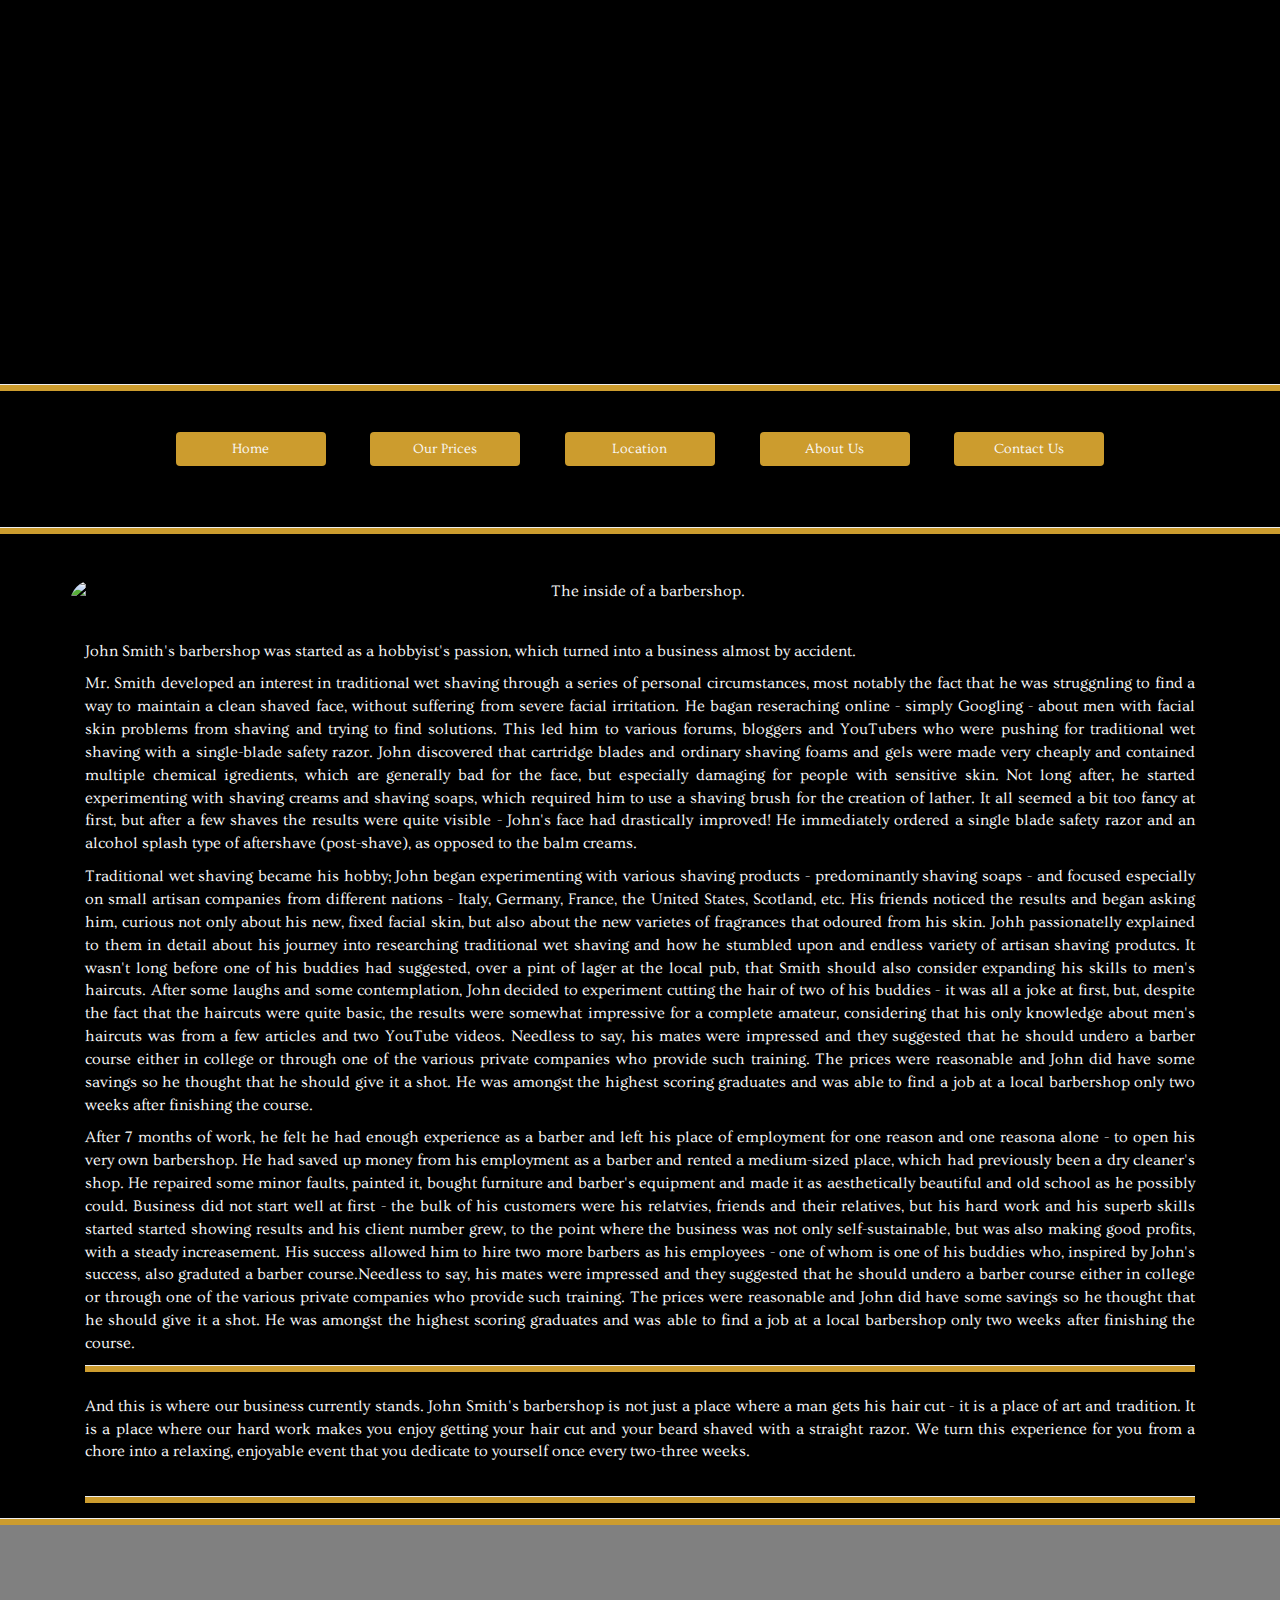
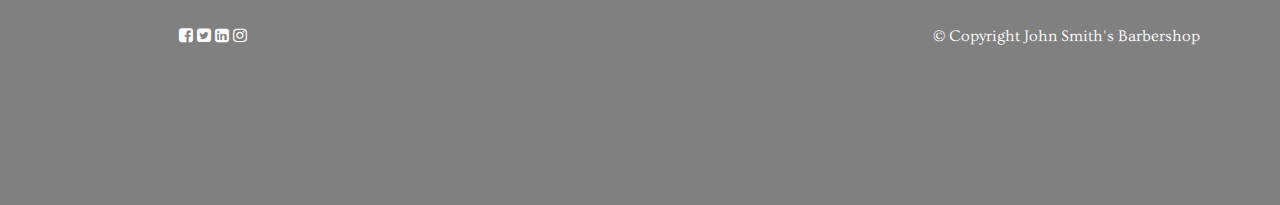
==== about.html @ c20d1a77 "The google maps on the Location page has been fixed so as to be responsive on all devices. It has it" ====
<!DOCTYPE html>
<html lang="en">

<head>
    <meta charset="UTF-8">
    <meta name="viewport" content="width=device-width, initial-scale=1, shrink-to-fit=no">
    <meta http-equiv="X-UA-Compatible" content="ie=edge">
    <link rel="stylesheet" href="https://maxcdn.bootstrapcdn.com/bootstrap/3.3.7/css/bootstrap.min.css" integrity="sha384-BVYiiSIFeK1dGmJRAkycuHAHRg32OmUcww7on3RYdg4Va+PmSTsz/K68vbdEjh4u" crossorigin="anonymous">
    <link rel="stylesheet" href="styles.css" type="text/css" />
    <link rel="stylesheet" href="https://cdnjs.cloudflare.com/ajax/libs/font-awesome/4.7.0/css/font-awesome.min.css">
    <link href="https://fonts.googleapis.com/css?family=Slabo+27px" rel="stylesheet">
    <script src="https://maxcdn.bootstrapcdn.com/bootstrap/3.3.7/js/bootstrap.min.js"></script>
    <script src="https://ajax.googleapis.com/ajax/libs/jquery/3.3.1/jquery.min.js"></script>
    <title>Smith's Barbershop</title>
</head>

<body>
    <a href="index.html">
        <div class="img-container">

        </div>
    </a>
    <hr class="divider" />
    <div class="container-fluid">
        <div class="row navbar">
            <div class="col-sm-2 col-sm-offset-1"><a class="btn" href="index.html">Home</a></div>
            <div class="col-sm-2"><a class="btn" href="prices.html">Our Prices</a></div>
            <div class="col-sm-2"><a class="btn" href="location.html">Location</a></div>
            <div class="col-sm-2"><a class="btn" href="about.html">About Us</a></div>
            <div class="col-sm-2"><a class="btn" href="contact.html">Contact Us</a></div>
        </div>
    </div>

    <hr class="divider" />

    <br />
    <br />

    <section class="section-one">
        <center>
            <div class="container">
                <div class="row">

                    <img src="images/barbershop.jpg" alt="The inside of a barbershop." style="border-radius: 113px;" class="img-responsive center-block  aboutusimage" />

                    <div class="col-sm-12 text-justify">
                        <p>John Smith's barbershop was started as a hobbyist's passion, which turned into a business almost by accident.</p>

                        <p>Mr. Smith developed an interest in traditional wet shaving through a series of personal circumstances, most notably the fact that he was struggnling to find a way to maintain a clean shaved face, without suffering from severe facial
                            irritation. He bagan reseraching online - simply Googling - about men with facial skin problems from shaving and trying to find solutions. This led him to various forums, bloggers and YouTubers who were pushing for traditional
                            wet shaving with a single-blade safety razor. John discovered that cartridge blades and ordinary shaving foams and gels were made very cheaply and contained multiple chemical igredients, which are generally bad for the face,
                            but especially damaging for people with sensitive skin. Not long after, he started experimenting with shaving creams and shaving soaps, which required him to use a shaving brush for the creation of lather. It all seemed a bit
                            too fancy at first, but after a few shaves the results were quite visible - John's face had drastically improved! He immediately ordered a single blade safety razor and an alcohol splash type of aftershave (post-shave), as
                            opposed to the balm creams.</p>
                        <p>Traditional wet shaving became his hobby; John began experimenting with various shaving products - predominantly shaving soaps - and focused especially on small artisan companies from different nations - Italy, Germany, France,
                            the United States, Scotland, etc. His friends noticed the results and began asking him, curious not only about his new, fixed facial skin, but also about the new varietes of fragrances that odoured from his skin. Johh passionatelly
                            explained to them in detail about his journey into researching traditional wet shaving and how he stumbled upon and endless variety of artisan shaving produtcs. It wasn't long before one of his buddies had suggested, over a
                            pint of lager at the local pub, that Smith should also consider expanding his skills to men's haircuts. After some laughs and some contemplation, John decided to experiment cutting the hair of two of his buddies - it was all
                            a joke at first, but, despite the fact that the haircuts were quite basic, the results were somewhat impressive for a complete amateur, considering that his only knowledge about men's haircuts was from a few articles and two
                            YouTube videos. Needless to say, his mates were impressed and they suggested that he should undero a barber course either in college or through one of the various private companies who provide such training. The prices were
                            reasonable and John did have some savings so he thought that he should give it a shot. He was amongst the highest scoring graduates and was able to find a job at a local barbershop only two weeks after finishing the course.
                        </p>
                        <p>After 7 months of work, he felt he had enough experience as a barber and left his place of employment for one reason and one reasona alone - to open his very own barbershop. He had saved up money from his employment as a barber
                            and rented a medium-sized place, which had previously been a dry cleaner's shop. He repaired some minor faults, painted it, bought furniture and barber's equipment and made it as aesthetically beautiful and old school as he
                            possibly could. Business did not start well at first - the bulk of his customers were his relatvies, friends and their relatives, but his hard work and his superb skills started started showing results and his client number
                            grew, to the point where the business was not only self-sustainable, but was also making good profits, with a steady increasement. His success allowed him to hire two more barbers as his employees - one of whom is one of his
                            buddies who, inspired by John's success, also graduted a barber course.Needless to say, his mates were impressed and they suggested that he should undero a barber course either in college or through one of the various private
                            companies who provide such training. The prices were reasonable and John did have some savings so he thought that he should give it a shot. He was amongst the highest scoring graduates and was able to find a job at a local
                            barbershop only two weeks after finishing the course.</p>

                        <hr class="symbol" />
                        <br />
                        <p>And this is where our business currently stands. John Smith's barbershop is not just a place where a man gets his hair cut - it is a place of art and tradition. It is a place where our hard work makes you enjoy getting your hair
                            cut and your beard shaved with a straight razor. We turn this experience for you from a chore into a relaxing, enjoyable event that you dedicate to yourself once every two-three weeks.</p>
                        <br />
                        <hr class="symbol" />

                    </div>
                </div>
            </div>

        </center>
    </section>


    <hr class="divider" id="footerdivider" />

    <!--- FOOTER --->

    <footer class="row">
        <div class="col-xs-4">
            <a href="#" class="fa fa-facebook-square"></a>
            <a href="#" class="fa fa-twitter-square"></a>
            <a href="#" class="fa fa-linkedin-square"></a>
            <a href="#" class="fa fa-instagram"></a>
        </div>

        <div class="col-xs-4 col-xs-offset-4">© Copyright John Smith's Barbershop</div>
    </footer>




</body>

</html>
---- styles.css ----
@import url('https://fonts.googleapis.com/css?family=Ovo');

body {
    font-family: 'Ovo', serif;
    font-size: 16px;
    background-color: black;
    color: #fafafa;
    text-align: center;
    width: 100%;
}

.img-container {
    background-image: url("https://cdn.shopify.com/s/files/1/0705/2585/articles/Traditional_Shave_Blog_1112x.jpg?v=1507409431");
    background-repeat: no-repeat;
    background-size: cover;
    background-position: bottom;
    padding: 15%;
    width: 100%;
    transition: filter 0.7s ease-in-out;
}

footer {
    background-color: grey;
    height: 280px;
    padding-top: 100px;
}



.row {
    margin-left: 0;
    margin-right: 0;
}

#footerdivider {
    margin-top: 15px;
}

a {
    color: #fafafa;
}

hr {
    background-color: #CC9C2E;
    margin: 0;
    padding: 3px;
}


/* COLORS AND STYLING/LAYOUT */

.btn {
    color: #fafafa;
    background-color: #CC9C2E;
    text-decoration: none;
    width: 150px;
}

.firstpage {
    display: inline-block;
}

#pricessecondrow {
    margin-top: 32px;
}

.form-group {
    width: 100px;
}

.img {
    width: 500px;
    height: 300px;
    background-position: center;
    background-repeat: no-repeat;
    background-size: cover;
}

.aboutusimage {
    padding-bottom: 37px;
}

.firstimage {
    background: url("https://preview.ibb.co/kntMs9/pic1.jpg");
}


.navbar {
    background-color: black;
    padding: 40px;
    text-align: center;
}

/* Hovers */

a:hover {
    color: black;
    text-decoration: none;
    cursor: pointer;
}

.firstpage:hover {
    color: white;
    text-decoration: none;
    cursor: pointer;
}

a:visited {
    color: #fafafa;
}

.img-container:hover {
    filter: brightness(75%);
    transition-duration: .7s;
    transition-timing-function: ease-in-out;
}

/* CONTACT FORM */

.contact-form {
    background: #fff;
    margin-top: 10%;
    margin-bottom: 5%;
    width: 70%;
}

.contact-form .form-control {
    border-radius: 1rem;
}

.contact-image {
    text-align: center;
}

.contact-image img {
    border-radius: 6rem;
    width: 11%;
    margin-top: -3%;
    transform: rotate(29deg);
}

.contact-form form {
    padding: 14%;
}

.contact-form form .row {
    margin-bottom: -7%;
}

.contact-form h3 {
    margin-bottom: 8%;
    margin-top: -10%;
    text-align: center;
    color: #0062cc;
}

.contact-form .btnContact {
    width: 50%;
    border: none;
    border-radius: 1rem;
    padding: 1.5%;
    background: #dc3545;
    font-weight: 600;
    color: #fff;
    cursor: pointer;
}

.btnContactSubmit {
    width: 50%;
    border-radius: 1rem;
    padding: 1.5%;
    color: #fff;
    background-color: #0062cc;
    border: none;
    cursor: pointer;
}

/* MEDIA QUERIES */

@media (min-width: 1224px) {
    nav {
        background-color: black;
        padding-top: 30px;
        padding-bottom: 30px;
    }
}

@media (max-width: 768px) {
    iframe {
        width: 50%;
        height: 50%;
    }

}
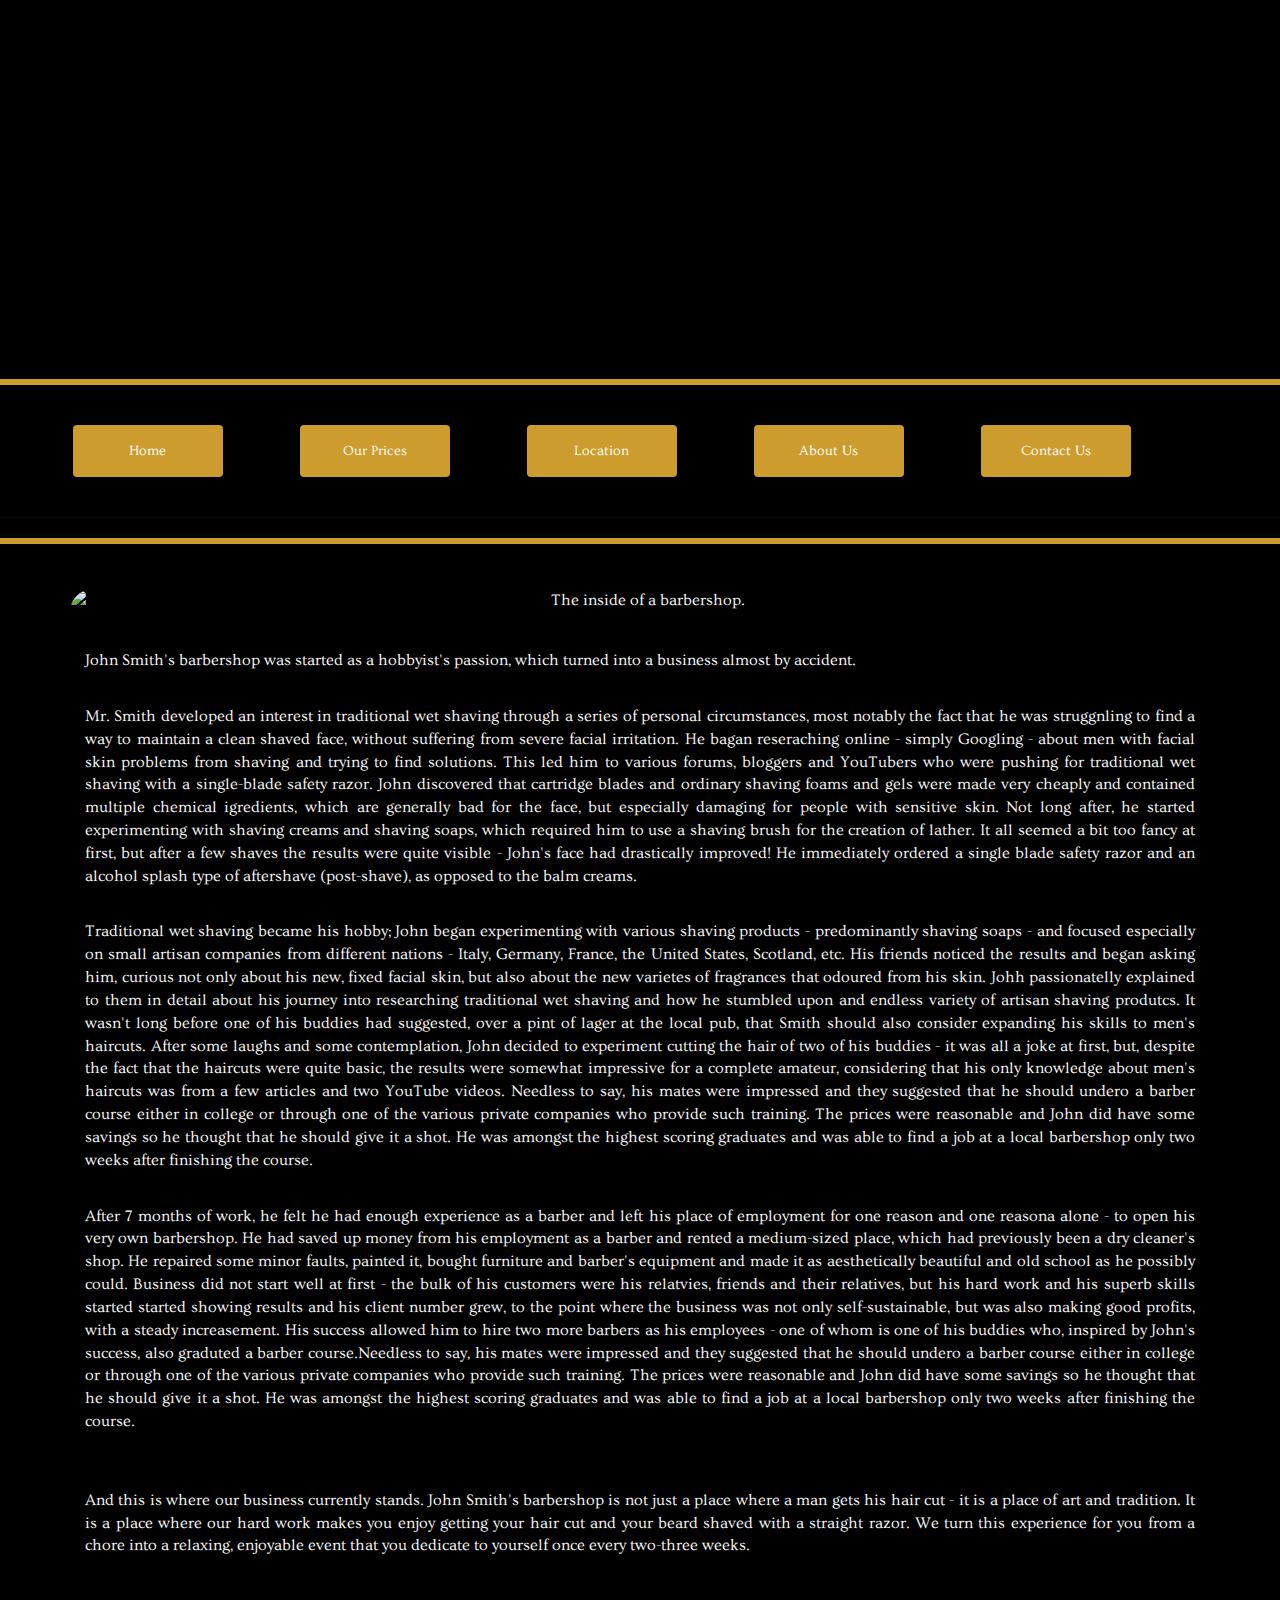
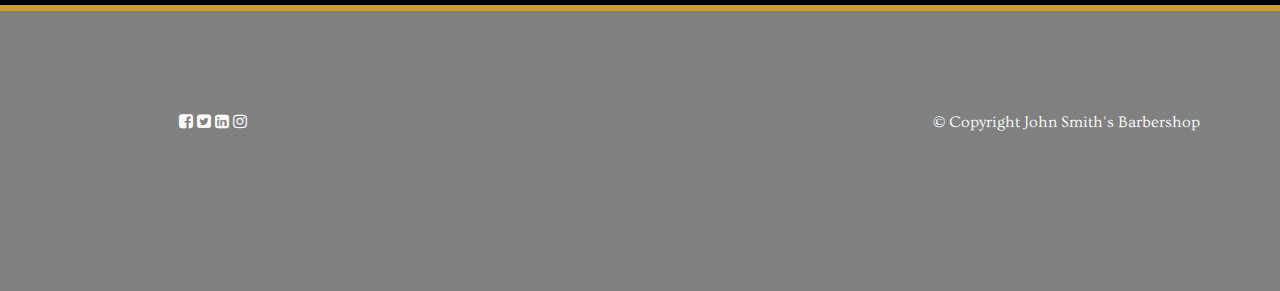
==== commit e835fb1d: "Removed the hr lines at the last paragraph. For better design purposes." ====
--- a/about.html
+++ b/about.html
@@ -16,20 +16,31 @@
 
 <body>
     <a href="index.html">
-        <div class="img-container">
-
-        </div>
+        <div class="img-container">John Smith's Barbershop</div>
     </a>
     <hr class="divider" />
-    <div class="container-fluid">
-        <div class="row navbar">
-            <div class="col-sm-2 col-sm-offset-1"><a class="btn" href="index.html">Home</a></div>
-            <div class="col-sm-2"><a class="btn" href="prices.html">Our Prices</a></div>
-            <div class="col-sm-2"><a class="btn" href="location.html">Location</a></div>
-            <div class="col-sm-2"><a class="btn" href="about.html">About Us</a></div>
-            <div class="col-sm-2"><a class="btn" href="contact.html">Contact Us</a></div>
+  <nav class="navbar navbar-inverse navbar-static-top" role="navigation">
+        <div class="container">
+            <div class="navbar-header">
+                <button type="button" class="navbar-toggle collapsed" data-toggle="collapse" data-target="#bs-example-navbar-collapse-1">
+                    <span class="sr-only">Toggle navigation</span>
+                    <span class="icon-bar"></span>
+                    <span class="icon-bar"></span>
+                    <span class="icon-bar"></span>
+                </button>
+            </div>
+
+            <div class="collapse navbar-collapse" id="bs-example-navbar-collapse-1">
+                <ul class="nav navbar-nav">
+                    <li><a class="btn" href="index.html">Home</a></li>
+                    <li><a class="btn" href="prices.html">Our Prices</a></li>
+                    <li><a class="btn" href="location.html">Location</a></li>
+                    <li><a class="btn" href="about.html">About Us</a></li>
+                    <li><a class="btn" href="contact.html">Contact Us</a></li>
+                </ul>
+            </div>
         </div>
-    </div>
+    </nav>
 
     <hr class="divider" />
 
@@ -44,14 +55,14 @@
                     <img src="images/barbershop.jpg" alt="The inside of a barbershop." style="border-radius: 113px;" class="img-responsive center-block  aboutusimage" />
 
                     <div class="col-sm-12 text-justify">
-                        <p>John Smith's barbershop was started as a hobbyist's passion, which turned into a business almost by accident.</p>
+                        <p>John Smith's barbershop was started as a hobbyist's passion, which turned into a business almost by accident.</p> <br />
 
                         <p>Mr. Smith developed an interest in traditional wet shaving through a series of personal circumstances, most notably the fact that he was struggnling to find a way to maintain a clean shaved face, without suffering from severe facial
                             irritation. He bagan reseraching online - simply Googling - about men with facial skin problems from shaving and trying to find solutions. This led him to various forums, bloggers and YouTubers who were pushing for traditional
                             wet shaving with a single-blade safety razor. John discovered that cartridge blades and ordinary shaving foams and gels were made very cheaply and contained multiple chemical igredients, which are generally bad for the face,
                             but especially damaging for people with sensitive skin. Not long after, he started experimenting with shaving creams and shaving soaps, which required him to use a shaving brush for the creation of lather. It all seemed a bit
                             too fancy at first, but after a few shaves the results were quite visible - John's face had drastically improved! He immediately ordered a single blade safety razor and an alcohol splash type of aftershave (post-shave), as
-                            opposed to the balm creams.</p>
+                            opposed to the balm creams.</p> <br />
                         <p>Traditional wet shaving became his hobby; John began experimenting with various shaving products - predominantly shaving soaps - and focused especially on small artisan companies from different nations - Italy, Germany, France,
                             the United States, Scotland, etc. His friends noticed the results and began asking him, curious not only about his new, fixed facial skin, but also about the new varietes of fragrances that odoured from his skin. Johh passionatelly
                             explained to them in detail about his journey into researching traditional wet shaving and how he stumbled upon and endless variety of artisan shaving produtcs. It wasn't long before one of his buddies had suggested, over a
@@ -59,21 +70,19 @@
                             a joke at first, but, despite the fact that the haircuts were quite basic, the results were somewhat impressive for a complete amateur, considering that his only knowledge about men's haircuts was from a few articles and two
                             YouTube videos. Needless to say, his mates were impressed and they suggested that he should undero a barber course either in college or through one of the various private companies who provide such training. The prices were
                             reasonable and John did have some savings so he thought that he should give it a shot. He was amongst the highest scoring graduates and was able to find a job at a local barbershop only two weeks after finishing the course.
-                        </p>
+                        </p> <br />
                         <p>After 7 months of work, he felt he had enough experience as a barber and left his place of employment for one reason and one reasona alone - to open his very own barbershop. He had saved up money from his employment as a barber
                             and rented a medium-sized place, which had previously been a dry cleaner's shop. He repaired some minor faults, painted it, bought furniture and barber's equipment and made it as aesthetically beautiful and old school as he
                             possibly could. Business did not start well at first - the bulk of his customers were his relatvies, friends and their relatives, but his hard work and his superb skills started started showing results and his client number
                             grew, to the point where the business was not only self-sustainable, but was also making good profits, with a steady increasement. His success allowed him to hire two more barbers as his employees - one of whom is one of his
                             buddies who, inspired by John's success, also graduted a barber course.Needless to say, his mates were impressed and they suggested that he should undero a barber course either in college or through one of the various private
                             companies who provide such training. The prices were reasonable and John did have some savings so he thought that he should give it a shot. He was amongst the highest scoring graduates and was able to find a job at a local
-                            barbershop only two weeks after finishing the course.</p>
+                            barbershop only two weeks after finishing the course.</p> <br />
 
-                        <hr class="symbol" />
                         <br />
                         <p>And this is where our business currently stands. John Smith's barbershop is not just a place where a man gets his hair cut - it is a place of art and tradition. It is a place where our hard work makes you enjoy getting your hair
                             cut and your beard shaved with a straight razor. We turn this experience for you from a chore into a relaxing, enjoyable event that you dedicate to yourself once every two-three weeks.</p>
                         <br />
-                        <hr class="symbol" />
 
                     </div>
                 </div>
@@ -95,7 +104,7 @@
             <a href="#" class="fa fa-instagram"></a>
         </div>
 
-        <div class="col-xs-4 col-xs-offset-4">© Copyright John Smith's Barbershop</div>
+        <div class="col-xs-4 col-xs-offset-4" id="copyrights">© Copyright John Smith's Barbershop</div>
     </footer>
 
 
--- a/styles.css
+++ b/styles.css
@@ -14,8 +14,10 @@
     background-repeat: no-repeat;
     background-size: cover;
     background-position: bottom;
-    padding: 15%;
+    padding: 12%;
     width: 100%;
+    font-size: 50px;
+    text-shadow: 2px 2px 1px black;
     transition: filter 0.7s ease-in-out;
 }
 
@@ -25,8 +27,6 @@
     padding-top: 100px;
 }
 
-
-
 .row {
     margin-left: 0;
     margin-right: 0;
@@ -44,17 +44,24 @@
     background-color: #CC9C2E;
     margin: 0;
     padding: 3px;
+    border-top: 0; /* This rule was added to overwrite a bootstrap default style */
 }
 
 
 /* COLORS AND STYLING/LAYOUT */
 
 .btn {
-    color: #fafafa;
+    color: white;
     background-color: #CC9C2E;
     text-decoration: none;
     width: 150px;
 }
+
+.navbar-inverse .navbar-nav>li>a {
+    color: white;
+    margin-right: 77px;
+}
+
 
 .firstpage {
     display: inline-block;
@@ -91,7 +98,22 @@
     text-align: center;
 }
 
-/* Hovers */
+#textarea {
+    height: 200px;
+}
+
+button,
+input,
+select,
+textarea {
+    color: black;
+}
+
+.form-control {
+    color: black;
+}
+
+/* HOVERS */
 
 a:hover {
     color: black;
@@ -115,65 +137,7 @@
     transition-timing-function: ease-in-out;
 }
 
-/* CONTACT FORM */
-
-.contact-form {
-    background: #fff;
-    margin-top: 10%;
-    margin-bottom: 5%;
-    width: 70%;
-}
-
-.contact-form .form-control {
-    border-radius: 1rem;
-}
-
-.contact-image {
-    text-align: center;
-}
-
-.contact-image img {
-    border-radius: 6rem;
-    width: 11%;
-    margin-top: -3%;
-    transform: rotate(29deg);
-}
-
-.contact-form form {
-    padding: 14%;
-}
-
-.contact-form form .row {
-    margin-bottom: -7%;
-}
-
-.contact-form h3 {
-    margin-bottom: 8%;
-    margin-top: -10%;
-    text-align: center;
-    color: #0062cc;
-}
-
-.contact-form .btnContact {
-    width: 50%;
-    border: none;
-    border-radius: 1rem;
-    padding: 1.5%;
-    background: #dc3545;
-    font-weight: 600;
-    color: #fff;
-    cursor: pointer;
-}
-
-.btnContactSubmit {
-    width: 50%;
-    border-radius: 1rem;
-    padding: 1.5%;
-    color: #fff;
-    background-color: #0062cc;
-    border: none;
-    cursor: pointer;
-}
+
 
 /* MEDIA QUERIES */
 
@@ -185,10 +149,82 @@
     }
 }
 
+@media (min-width: 992px) {
+    .comment {
+        margin-left: 15%;
+        margin-right: 15%;
+    }
+}
+
 @media (max-width: 768px) {
     iframe {
         width: 50%;
         height: 50%;
     }
-
-}
+    #copyrights {
+        font-size: 13px;
+
+    }
+    .h1,
+    h1 {
+        font-size: 24px;
+
+    }
+    .services {
+        margin-right: 15px;
+        margin-left: 15px;
+    }
+}
+
+    @media (min-width: 992px) {
+        .navbar-nav {
+            float: none;
+            margin: 0 auto;
+            display: table;
+            table-layout: fixed;
+        }
+    }
+    
+    /* Media query that changes the breakpoint for the collapsable menu
+    This has been directly copied from a discussion on StackOverflow.
+    I take NO credit for it's creation. The only alterations that I have
+    personaly added is an extra pixel on the breakpoint - making it from
+    1199px to 1200px, as well as making it float to the left. */
+    
+@media (max-width: 1200px) {
+    .navbar-header {
+        float: none;
+    }
+    .navbar-toggle {
+        display: block;
+        float: left;
+    }
+    .navbar-collapse {
+        border-top: 1px solid transparent;
+        box-shadow: inset 0 1px 0 rgba(255,255,255,0.1);
+    }
+    .navbar-collapse.collapse {
+        display: none!important;
+    }
+    .navbar-nav {
+        float: none!important;
+        margin: 7.5px -15px;
+    }
+    .navbar-nav>li {
+        float: none;
+    }
+    .navbar-nav>li>a {
+        padding-top: 10px;
+        padding-bottom: 10px;
+    }
+    .navbar-text {
+        float: none;
+        margin: 15px 0;
+    }
+    .navbar-collapse.collapse.in { 
+        display: block!important;
+    }
+    .collapsing {
+        overflow: hidden!important;
+    }
+}
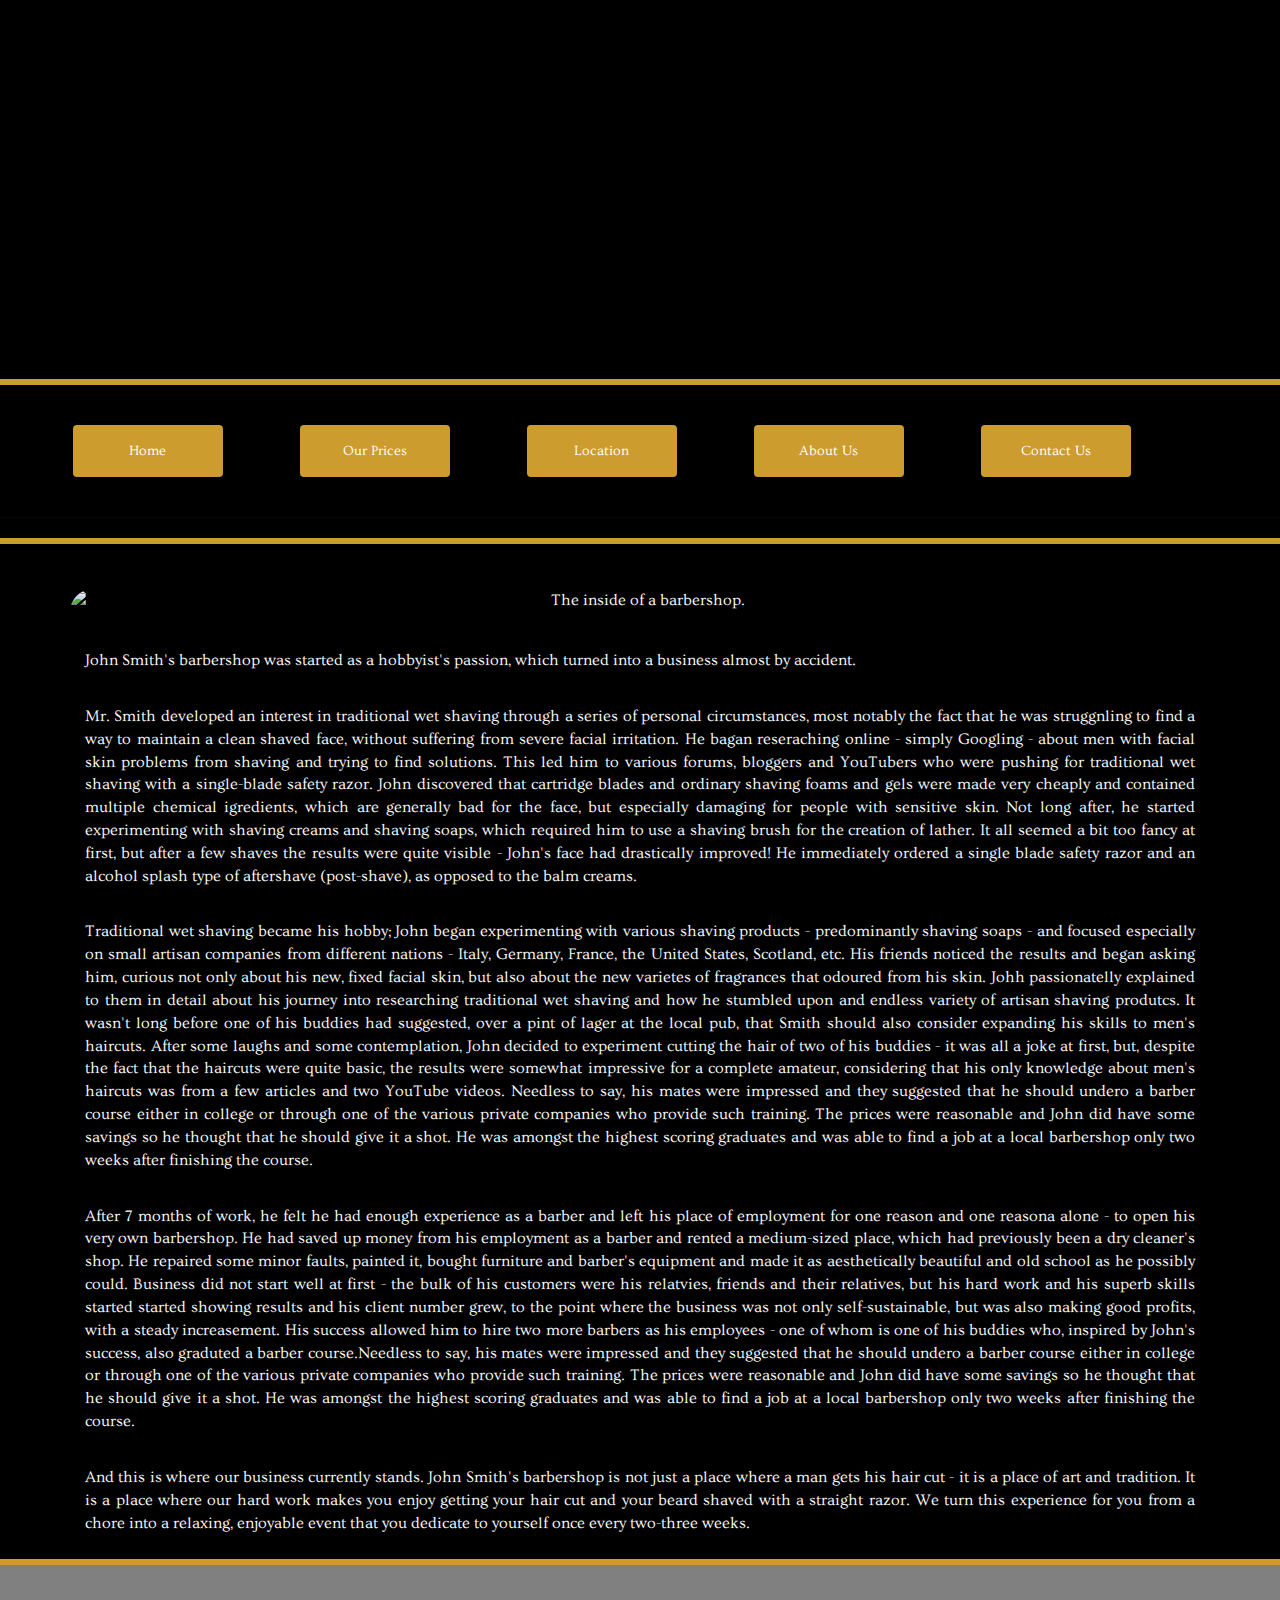
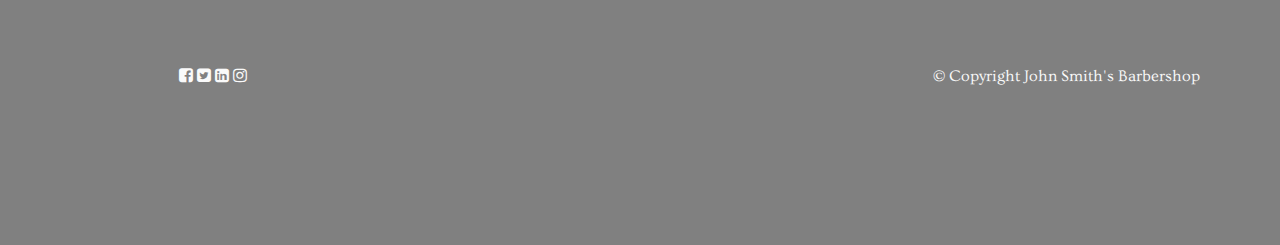
==== commit 3ecc4c05: "Bootstrap JS and Jquery script tags had been missed on all but index pages. Have been added." ====
--- a/about.html
+++ b/about.html
@@ -6,11 +6,9 @@
     <meta name="viewport" content="width=device-width, initial-scale=1, shrink-to-fit=no">
     <meta http-equiv="X-UA-Compatible" content="ie=edge">
     <link rel="stylesheet" href="https://maxcdn.bootstrapcdn.com/bootstrap/3.3.7/css/bootstrap.min.css" integrity="sha384-BVYiiSIFeK1dGmJRAkycuHAHRg32OmUcww7on3RYdg4Va+PmSTsz/K68vbdEjh4u" crossorigin="anonymous">
+    <link rel="stylesheet" href="https://cdnjs.cloudflare.com/ajax/libs/font-awesome/4.7.0/css/font-awesome.min.css">
     <link rel="stylesheet" href="styles.css" type="text/css" />
-    <link rel="stylesheet" href="https://cdnjs.cloudflare.com/ajax/libs/font-awesome/4.7.0/css/font-awesome.min.css">
     <link href="https://fonts.googleapis.com/css?family=Slabo+27px" rel="stylesheet">
-    <script src="https://maxcdn.bootstrapcdn.com/bootstrap/3.3.7/js/bootstrap.min.js"></script>
-    <script src="https://ajax.googleapis.com/ajax/libs/jquery/3.3.1/jquery.min.js"></script>
     <title>Smith's Barbershop</title>
 </head>
 
@@ -18,8 +16,10 @@
     <a href="index.html">
         <div class="img-container">John Smith's Barbershop</div>
     </a>
+
     <hr class="divider" />
-  <nav class="navbar navbar-inverse navbar-static-top" role="navigation">
+
+    <nav class="navbar navbar-inverse navbar-static-top" role="navigation">
         <div class="container">
             <div class="navbar-header">
                 <button type="button" class="navbar-toggle collapsed" data-toggle="collapse" data-target="#bs-example-navbar-collapse-1">
@@ -79,10 +79,8 @@
                             companies who provide such training. The prices were reasonable and John did have some savings so he thought that he should give it a shot. He was amongst the highest scoring graduates and was able to find a job at a local
                             barbershop only two weeks after finishing the course.</p> <br />
 
-                        <br />
                         <p>And this is where our business currently stands. John Smith's barbershop is not just a place where a man gets his hair cut - it is a place of art and tradition. It is a place where our hard work makes you enjoy getting your hair
                             cut and your beard shaved with a straight razor. We turn this experience for you from a chore into a relaxing, enjoyable event that you dedicate to yourself once every two-three weeks.</p>
-                        <br />
 
                     </div>
                 </div>
@@ -109,7 +107,8 @@
 
 
 
-
+    <script src="https://code.jquery.com/jquery-3.3.1.min.js" integrity="sha256-FgpCb/KJQlLNfOu91ta32o/NMZxltwRo8QtmkMRdAu8=" crossorigin="anonymous"></script>
+    <script src="https://maxcdn.bootstrapcdn.com/bootstrap/3.3.7/js/bootstrap.min.js"></script>
 </body>
 
 </html>
